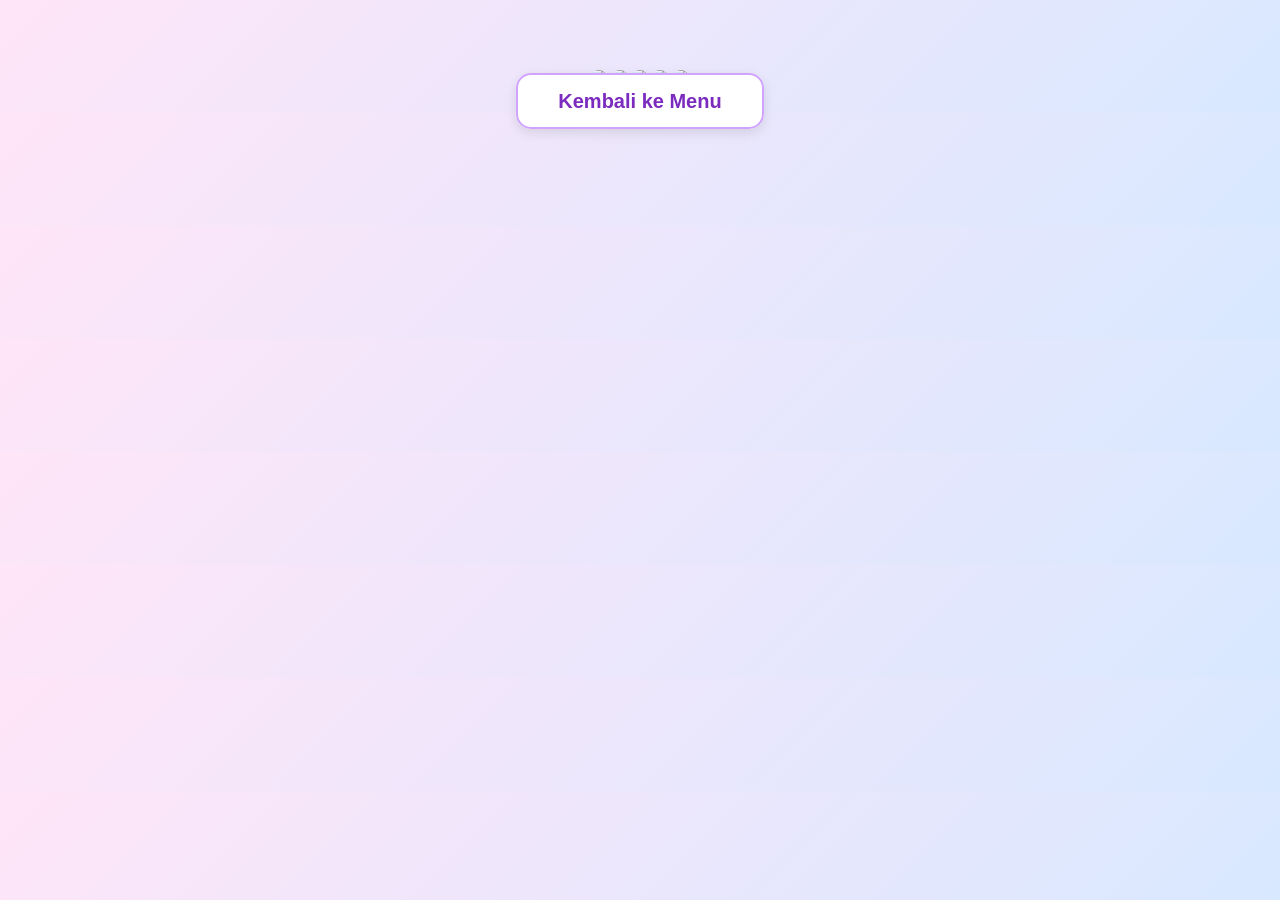
==== tugas2.html @ 3dc0f537 "Add files via upload" ====
<!DOCTYPE html>
<html>
<head>
    <title>Tugas 2</title>
    <link rel="stylesheet" href="style.css">
</head>
<body>

<div class="container">
        <img src="pict 2/pict2.1.PNG" width="700" style="border-radius:12px;">
        <img src="pict 2/pict2.2.PNG" width="700" style="border-radius:12px;">
        <img src="pict 2/pict2.3.PNG" width="700" style="border-radius:12px;">
        <img src="pict 2/pict2.4.PNG" width="700" style="border-radius:12px;">
        <img src="pict 2/pict2.5.PNG" width="700" style="border-radius:12px;">
    </div>

    <a href="index.html" class="btn">Kembali ke Menu</a>
</div>

</body>
</html>
---- style.css ----
/* ==== GENERAL ==== */
body {
    background: linear-gradient(135deg, #ffe5f8, #d8e8ff);
    font-family: "Poppins", sans-serif;
    margin: 0;
    padding: 0;
    text-align: center;
}

/* ==== CONTAINER ==== */
.container {
    margin-top: 70px;
}

/* ==== TITLE ==== */
h1 {
    font-size: 40px;
    font-weight: 700;
    color: #b5179e;
    margin-bottom: 10px;
}

.desc {
    font-size: 18px;
    color: #555;
}

/* ==== MENU BOX ==== */
.menu-box {
    margin-top: 40px;
    display: flex;
    flex-direction: column;
    gap: 20px;
    align-items: center;
}

/* ==== BUTTON ==== */
.btn {
    background: #ffffff;
    padding: 15px 40px;
    width: 250px;
    text-decoration: none;
    color: #7b2cbf;
    border-radius: 15px;
    font-size: 20px;
    font-weight: bold;
    border: 2px solid #d0a3ff;
    transition: 0.25s;
    box-shadow: 0 4px 12px rgba(0,0,0,0.1);
}

.btn:hover {
    background: #d8b4ff;
    color: white;
    transform: scale(1.05);
}

/* ===== FORM BIODATA CANTIK UNGU ===== */

.card {
    background: #ffffff;
    width: 330px;
    margin: 30px auto;
    padding: 25px;
    border-radius: 15px;
    box-shadow: 0 4px 12px rgba(0,0,0,0.15);
    text-align: left;
}

h1 {
    text-align: center;
    color: #b5179e;
    margin-top: 20px;
}

.card label {
    font-weight: 600;
    color: #7b2cbf;
}

.card input,
.card textarea {
    width: 100%;
    padding: 10px;
    margin-top: 6px;
    margin-bottom: 12px;
    border-radius: 8px;
    border: 1px solid #c7b4e8;
    font-size: 14px;
}

.card button {
    width: 100%;
    padding: 12px;
    background: #9d4edd;
    border: none;
    border-radius: 10px;
    color: white;
    font-weight: bold;
    margin-top: 10px;
    transition: 0.3s;
    cursor: pointer;
}

.card button:hover {
    background: #7b2cbf;
    transform: scale(1.03);
}

/* ===== BOX HASIL ===== */
.result-box {
    margin-top: 25px;
    background: #f7ecff;
    padding: 15px;
    border-radius: 12px;
    text-align: left;
    border: 1px solid #e3c8ff;
}

/* ===== TOMBOL KEMBALI ===== */
.back {
    display: inline-block;
    margin-top: 15px;
    padding: 10px 15px;
    text-decoration: none;
    background: #e0b3ff;
    color: #4b0082;
    font-weight: bold;
    border-radius: 10px;
    transition: 0.3s;
}

.back:hover {
    background: #c891ff;
}
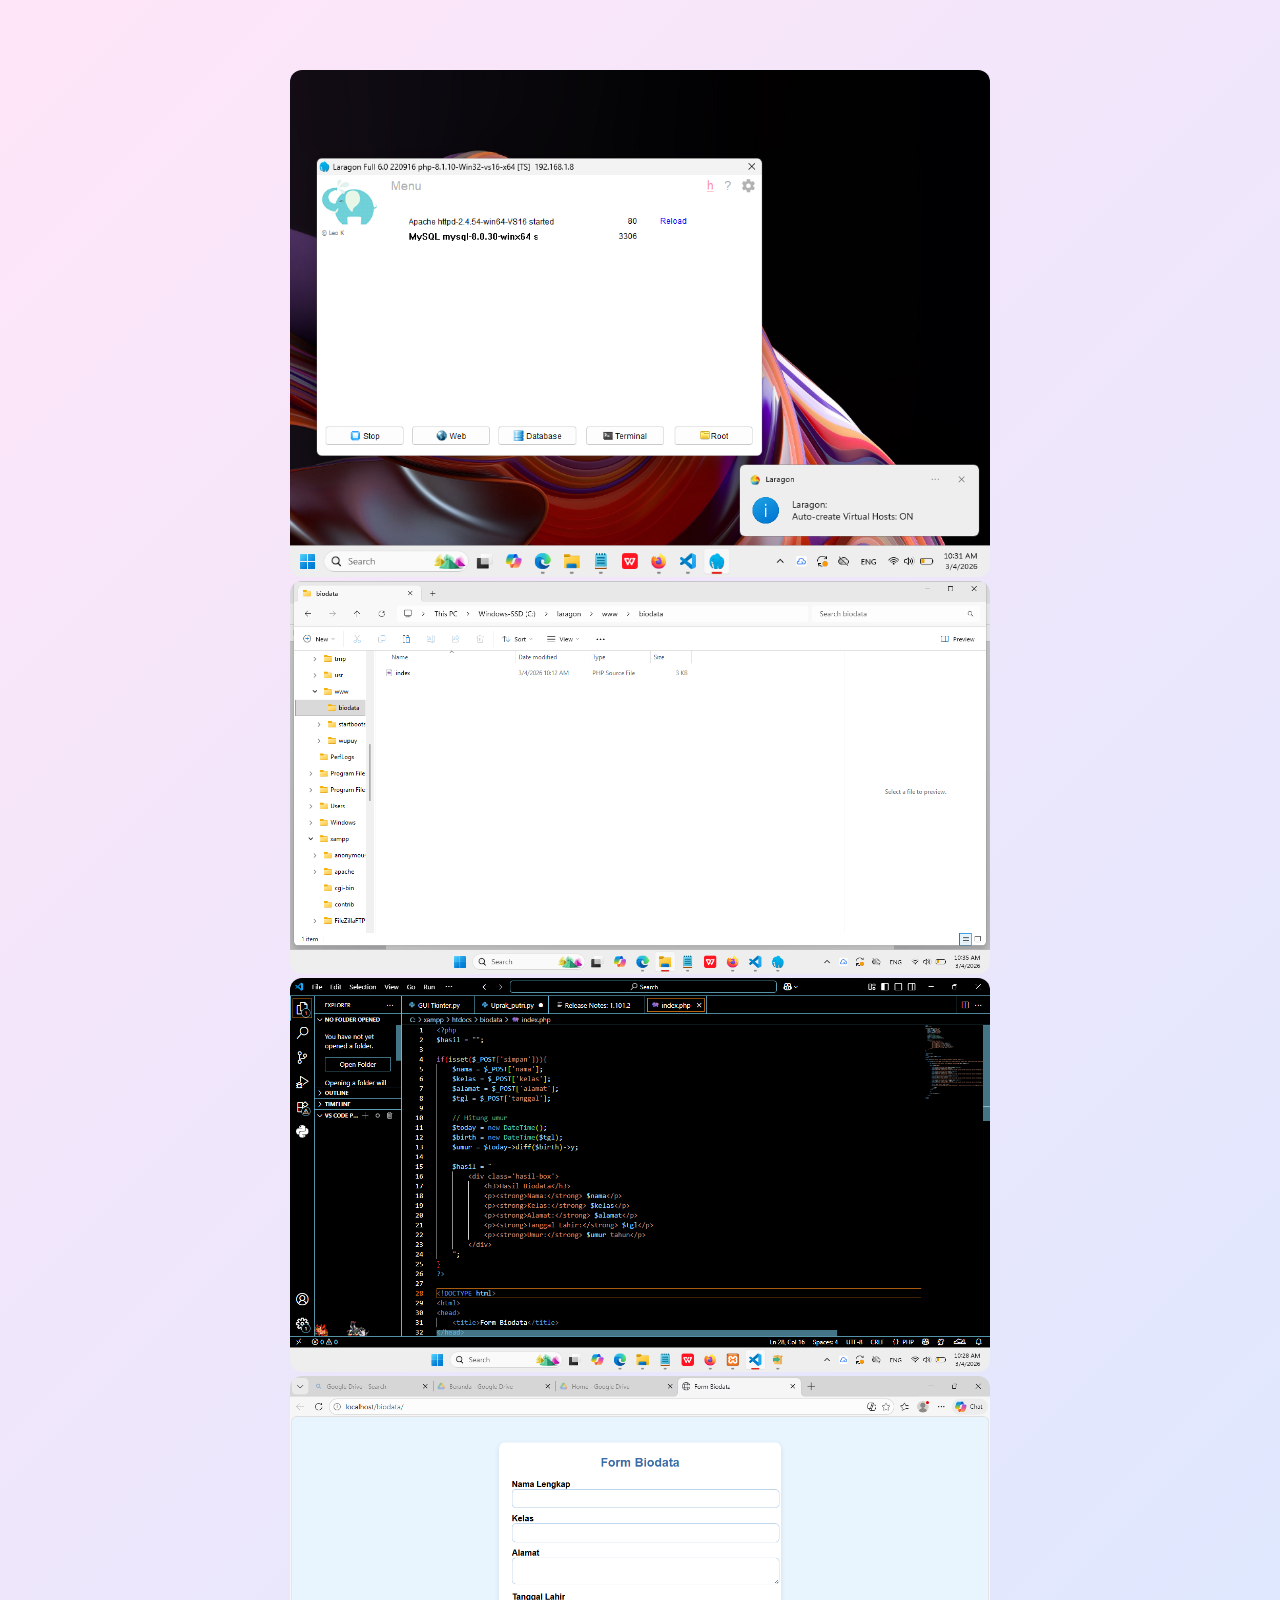
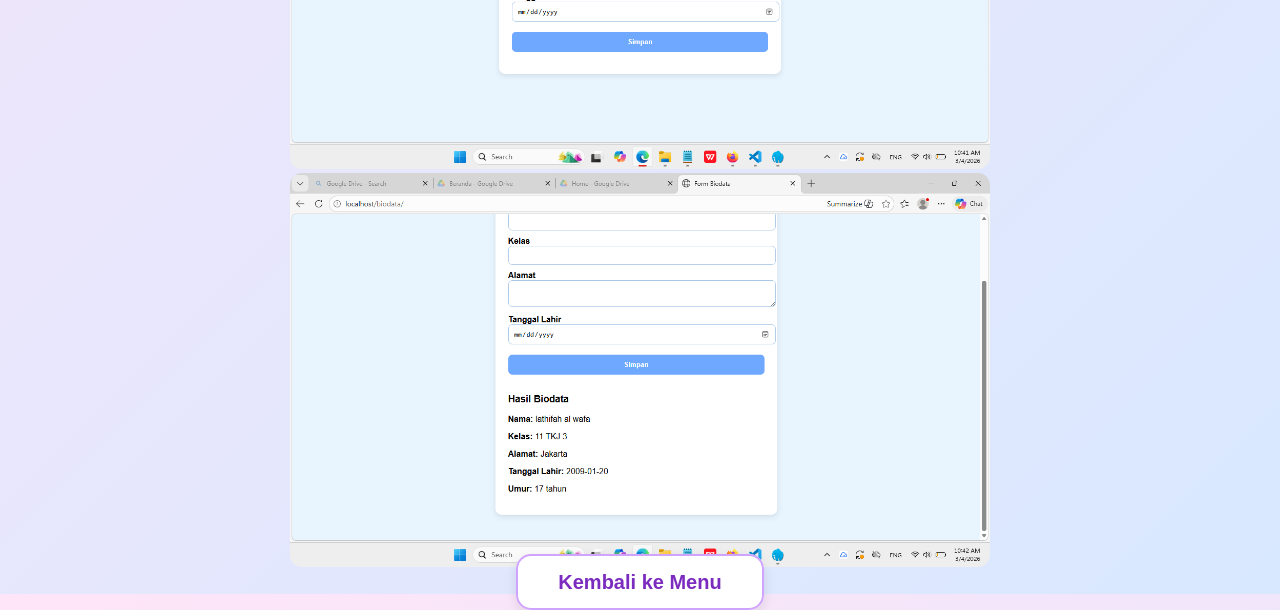
==== commit 5dd15293: "Update tugas2.html" ====
--- a/tugas2.html
+++ b/tugas2.html
@@ -7,15 +7,15 @@
 <body>
 
 <div class="container">
-        <img src="pict 2/pict2.1.PNG" width="700" style="border-radius:12px;">
-        <img src="pict 2/pict2.2.PNG" width="700" style="border-radius:12px;">
-        <img src="pict 2/pict2.3.PNG" width="700" style="border-radius:12px;">
-        <img src="pict 2/pict2.4.PNG" width="700" style="border-radius:12px;">
-        <img src="pict 2/pict2.5.PNG" width="700" style="border-radius:12px;">
+        <img src="image/pict2_1.png" width="700" style="border-radius:12px;">
+        <img src="image/pict2_2.png" width="700" style="border-radius:12px;">
+        <img src="image/pict2_3.png" width="700" style="border-radius:12px;">
+        <img src="image/pict2_4.png" width="700" style="border-radius:12px;">
+        <img src="image/pict2_5.png" width="700" style="border-radius:12px;">
     </div>
 
     <a href="index.html" class="btn">Kembali ke Menu</a>
 </div>
 
 </body>
-</html>+</html>
